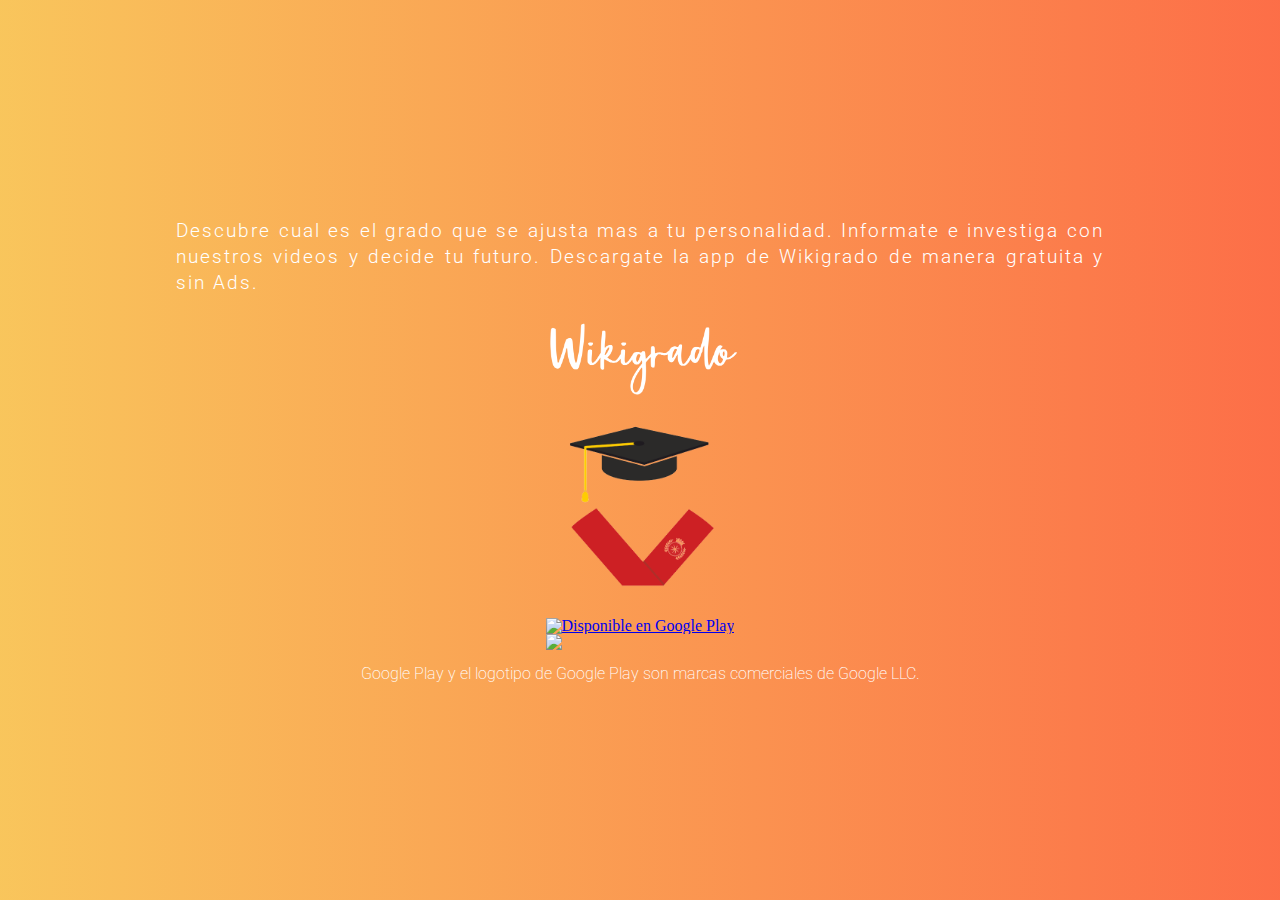
==== index.html @ e0a94f57 "inital commit, still have to change texts" ====
<!DOCTYPE html>
<html lang="en" dir="ltr">
  <head>
    <meta charset="utf-8">
    <title>Wikigrado</title>
    <link rel="stylesheet" href="css/index.css">
    <link href="https://fonts.googleapis.com/css?family=Roboto:100,300,400,500,700,900" rel="stylesheet">
    <link rel="stylesheet" href="https://stackpath.bootstrapcdn.com/bootstrap/4.1.1/css/bootstrap.min.css" integrity="sha384-WskhaSGFgHYWDcbwN70/dfYBj47jz9qbsMId/iRN3ewGhXQFZCSftd1LZCfmhktB" crossorigin="anonymous">
  </head>
  <body>
    <div class="container">
      <div class="row align-items-center justify-content-center">
        <div class="col-9 col-lg-7 description-container">
          <p>Descubre cual es el grado que se ajusta mas a tu personalidad. Informate e investiga con nuestros videos y decide tu futuro. Descargate la app de Wikigrado de manera gratuita y sin Ads.</p>
        </div>
        <div class="col-3 col-lg-5 img-container">
          <img src="img/wiki_white.png" alt="wikigrado" />
          <img src="img/logo.png" alt="logo" />
        </div>
      </div>
      <div class="row align-items-center justify-content-center">
        <a target="_blank" class="flexer-link" style="width: 21.5%;" href='http://play.google.com/store/?pcampaignid=MKT-Other-global-all-co-prtnr-py-PartBadge-Mar2515-1'><img alt='Disponible en Google Play' src='https://play.google.com/intl/en_us/badges/images/generic/es_badge_web_generic.png'/></a>
        <a target="_blank" class="flexer-link" style="width: 20%;" href="https://itunes.apple.com/us/app/netflix/id363590051?mt=8"><img src="https://linkmaker.itunes.apple.com/assets/shared/badges/es-mx/appstore-lrg.svg" /></a>
      </div>
      <footer>
        <small>Google Play y el logotipo de Google Play son marcas comerciales de Google LLC.</small>
      </footer>
    </div>
  </body>
</html>
---- css/index.css ----
/* http://meyerweb.com/eric/tools/css/reset/
   v2.0 | 20110126
   License: none (public domain)
*/

html, body, div, span, applet, object, iframe,
h1, h2, h3, h4, h5, h6, p, blockquote, pre,
a, abbr, acronym, address, big, cite, code,
del, dfn, em, img, ins, kbd, q, s, samp,
small, strike, strong, sub, sup, tt, var,
b, u, i, center,
dl, dt, dd, ol, ul, li,
fieldset, form, label, legend,
table, caption, tbody, tfoot, thead, tr, th, td,
article, aside, canvas, details, embed,
figure, figcaption, footer, header, hgroup,
menu, nav, output, ruby, section, summary,
time, mark, audio, video {
	margin: 0;
	padding: 0;
	border: 0;
	font-size: 100%;
	font: inherit;
	vertical-align: baseline;
}
/* HTML5 display-role reset for older browsers */
article, aside, details, figcaption, figure,
footer, header, hgroup, menu, nav, section {
	display: block;
}
body {
	line-height: 1;
}
ol, ul {
	list-style: none;
}
blockquote, q {
	quotes: none;
}
blockquote:before, blockquote:after,
q:before, q:after {
	content: '';
	content: none;
}
table {
	border-collapse: collapse;
	border-spacing: 0;
}

body {
  background: #fc4a1a;
  background: -webkit-gradient(linear, left top, right top, from(rgba(247, 183, 51, .8)), to(rgba(252, 74, 26, .8)));
  background: linear-gradient(to right, rgba(247, 183, 51, .8), rgba(252, 74, 26, .8));
}

.container {
  max-width: 75vw;
  min-height: 100vh;
  margin: auto;
  display: flex;
  justify-content: center;
  align-items: center;
  overflow: hidden;
  flex-direction: column;
}

.container .row {
  padding-bottom: 16px;
}

.container .img-container img {
  display: block;
  max-width: 100%;
  width: 200px;
  margin: auto;
}

.container .description-container {
  padding: 16px;
}

.container .description-container p {
  color: white;
  text-align: justify;
  font-family: 'roboto';
  font-weight: 300;
  font-size: 1.2em;
  line-height: 1.35em;
  letter-spacing: 2px;
}

.container .store-links {
  display: block;
  width: 100%;
}

img {
  max-width: 100%;
  display: block;
}

footer {
  text-align: center;
  color: white;
  font-family: 'roboto';
  padding-bottom: 16px;
}

footer small {
  font-weight: 200;
}
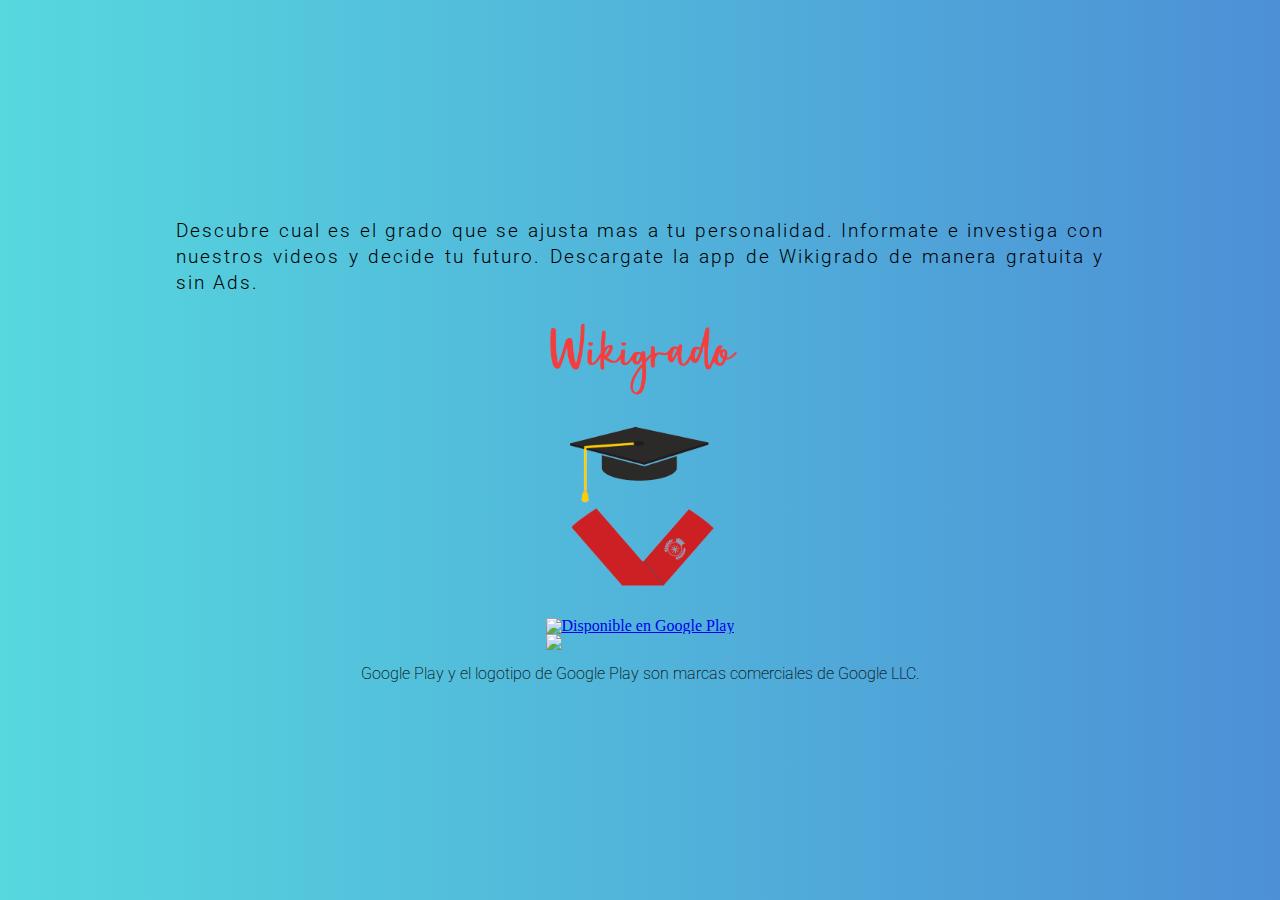
==== commit d6745b7f: "new colors" ====
--- a/index.html
+++ b/index.html
@@ -2,6 +2,7 @@
 <html lang="en" dir="ltr">
   <head>
     <meta charset="utf-8">
+    <meta name="viewport" content="width=device-width, initial-scale=1, shrink-to-fit=no">
     <title>Wikigrado</title>
     <link rel="stylesheet" href="css/index.css">
     <link href="https://fonts.googleapis.com/css?family=Roboto:100,300,400,500,700,900" rel="stylesheet">
@@ -10,17 +11,17 @@
   <body>
     <div class="container">
       <div class="row align-items-center justify-content-center">
-        <div class="col-9 col-lg-7 description-container">
+        <div class="col-sm-12 col-md-9 col-lg-7 description-container">
           <p>Descubre cual es el grado que se ajusta mas a tu personalidad. Informate e investiga con nuestros videos y decide tu futuro. Descargate la app de Wikigrado de manera gratuita y sin Ads.</p>
         </div>
-        <div class="col-3 col-lg-5 img-container">
-          <img src="img/wiki_white.png" alt="wikigrado" />
+        <div class="col-sm-12 col-md-3 col-lg-5 img-container">
+          <img src="img/wiki_red.png" alt="wikigrado" />
           <img src="img/logo.png" alt="logo" />
         </div>
       </div>
       <div class="row align-items-center justify-content-center">
-        <a target="_blank" class="flexer-link" style="width: 21.5%;" href='http://play.google.com/store/?pcampaignid=MKT-Other-global-all-co-prtnr-py-PartBadge-Mar2515-1'><img alt='Disponible en Google Play' src='https://play.google.com/intl/en_us/badges/images/generic/es_badge_web_generic.png'/></a>
-        <a target="_blank" class="flexer-link" style="width: 20%;" href="https://itunes.apple.com/us/app/netflix/id363590051?mt=8"><img src="https://linkmaker.itunes.apple.com/assets/shared/badges/es-mx/appstore-lrg.svg" /></a>
+        <a target="_blank" class="google-link" href='http://play.google.com/store/?pcampaignid=MKT-Other-global-all-co-prtnr-py-PartBadge-Mar2515-1'><img alt='Disponible en Google Play' src='https://play.google.com/intl/en_us/badges/images/generic/es_badge_web_generic.png'/></a>
+        <a target="_blank" class="apple-link" href="https://itunes.apple.com/us/app/netflix/id363590051?mt=8"><img src="https://linkmaker.itunes.apple.com/assets/shared/badges/es-mx/appstore-lrg.svg" /></a>
       </div>
       <footer>
         <small>Google Play y el logotipo de Google Play son marcas comerciales de Google LLC.</small>
--- a/css/index.css
+++ b/css/index.css
@@ -48,9 +48,9 @@
 }
 
 body {
-  background: #fc4a1a;
-  background: -webkit-gradient(linear, left top, right top, from(rgba(247, 183, 51, .8)), to(rgba(252, 74, 26, .8)));
-  background: linear-gradient(to right, rgba(247, 183, 51, .8), rgba(252, 74, 26, .8));
+  background: rgb(44, 206, 214);
+	background: -webkit-gradient(linear, left top, right top, from(rgba(44, 206, 214, 0.8)), to(rgba(32, 116, 204, 0.8)));
+  background: linear-gradient(to right, rgba(44, 206, 214, 0.8), rgba(32, 116, 204, 0.8));
 }
 
 .container {
@@ -80,7 +80,7 @@
 }
 
 .container .description-container p {
-  color: white;
+  color: black;
   text-align: justify;
   font-family: 'roboto';
   font-weight: 300;
@@ -101,7 +101,7 @@
 
 footer {
   text-align: center;
-  color: white;
+  color: black;
   font-family: 'roboto';
   padding-bottom: 16px;
 }
@@ -109,3 +109,21 @@
 footer small {
   font-weight: 200;
 }
+
+.apple-link {
+  width: 20%;
+}
+
+.google-link {
+  width: 21.5%;
+}
+
+@media all and (max-width: 420px) {
+  .apple-link {
+    width: 40%;
+  }
+
+  .google-link {
+    width: 45%;
+  }
+}
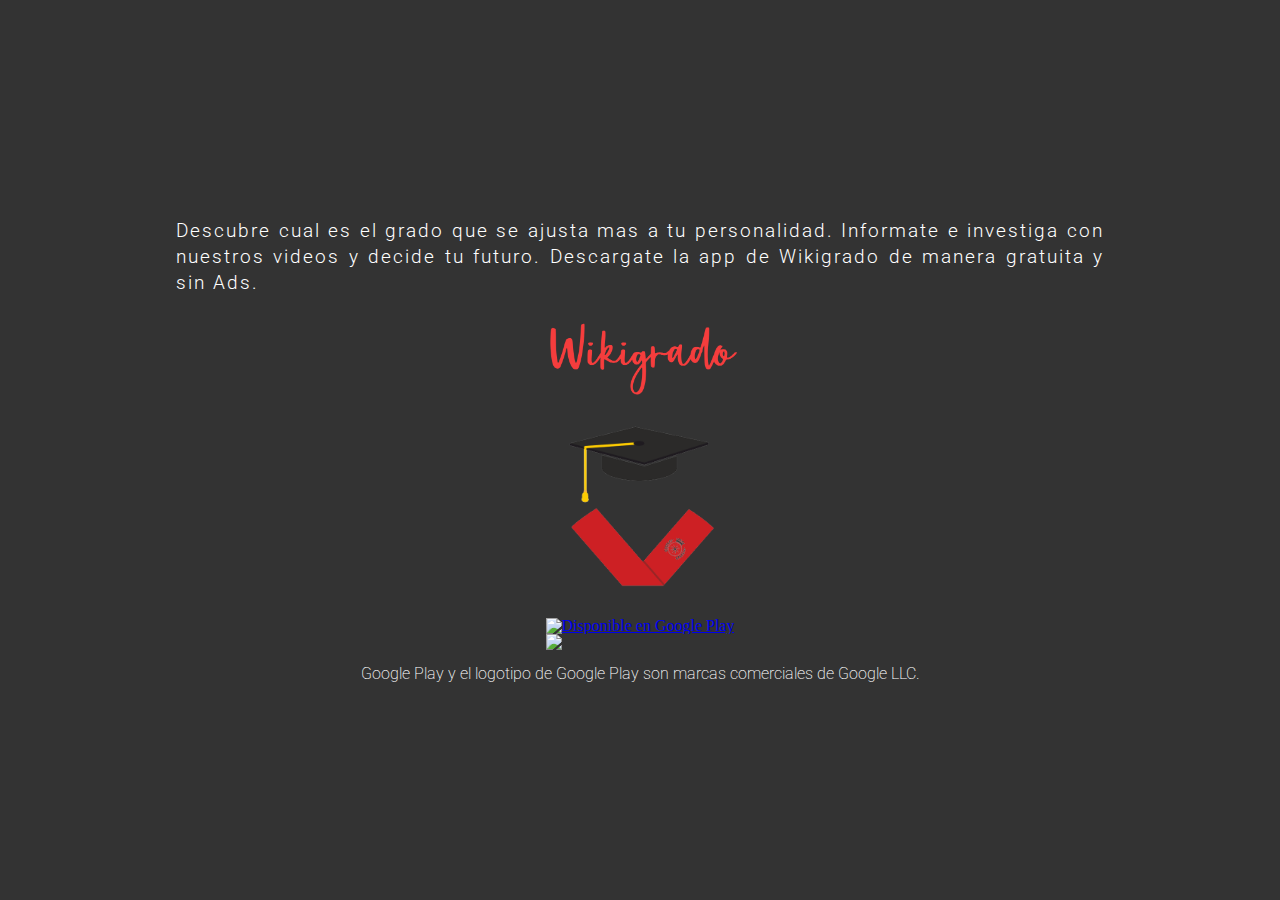
==== commit 704c583b: "change web colors" ====
--- a/index.html
+++ b/index.html
@@ -11,10 +11,10 @@
   <body>
     <div class="container">
       <div class="row align-items-center justify-content-center">
-        <div class="col-sm-12 col-md-9 col-lg-7 description-container">
+        <div class="col-sm-12 col-md-9 col-lg-7 description-container order-md-1 order-sm-11">
           <p>Descubre cual es el grado que se ajusta mas a tu personalidad. Informate e investiga con nuestros videos y decide tu futuro. Descargate la app de Wikigrado de manera gratuita y sin Ads.</p>
         </div>
-        <div class="col-sm-12 col-md-3 col-lg-5 img-container">
+        <div class="col-sm-12 col-md-3 col-lg-5 img-container order-md-11 order-sm-1">
           <img src="img/wiki_red.png" alt="wikigrado" />
           <img src="img/logo.png" alt="logo" />
         </div>
--- a/css/index.css
+++ b/css/index.css
@@ -48,9 +48,7 @@
 }
 
 body {
-  background: rgb(44, 206, 214);
-	background: -webkit-gradient(linear, left top, right top, from(rgba(44, 206, 214, 0.8)), to(rgba(32, 116, 204, 0.8)));
-  background: linear-gradient(to right, rgba(44, 206, 214, 0.8), rgba(32, 116, 204, 0.8));
+  background-color: #333 !important;
 }
 
 .container {
@@ -80,7 +78,7 @@
 }
 
 .container .description-container p {
-  color: black;
+  color: white;
   text-align: justify;
   font-family: 'roboto';
   font-weight: 300;
@@ -101,7 +99,7 @@
 
 footer {
   text-align: center;
-  color: black;
+  color: white;
   font-family: 'roboto';
   padding-bottom: 16px;
 }
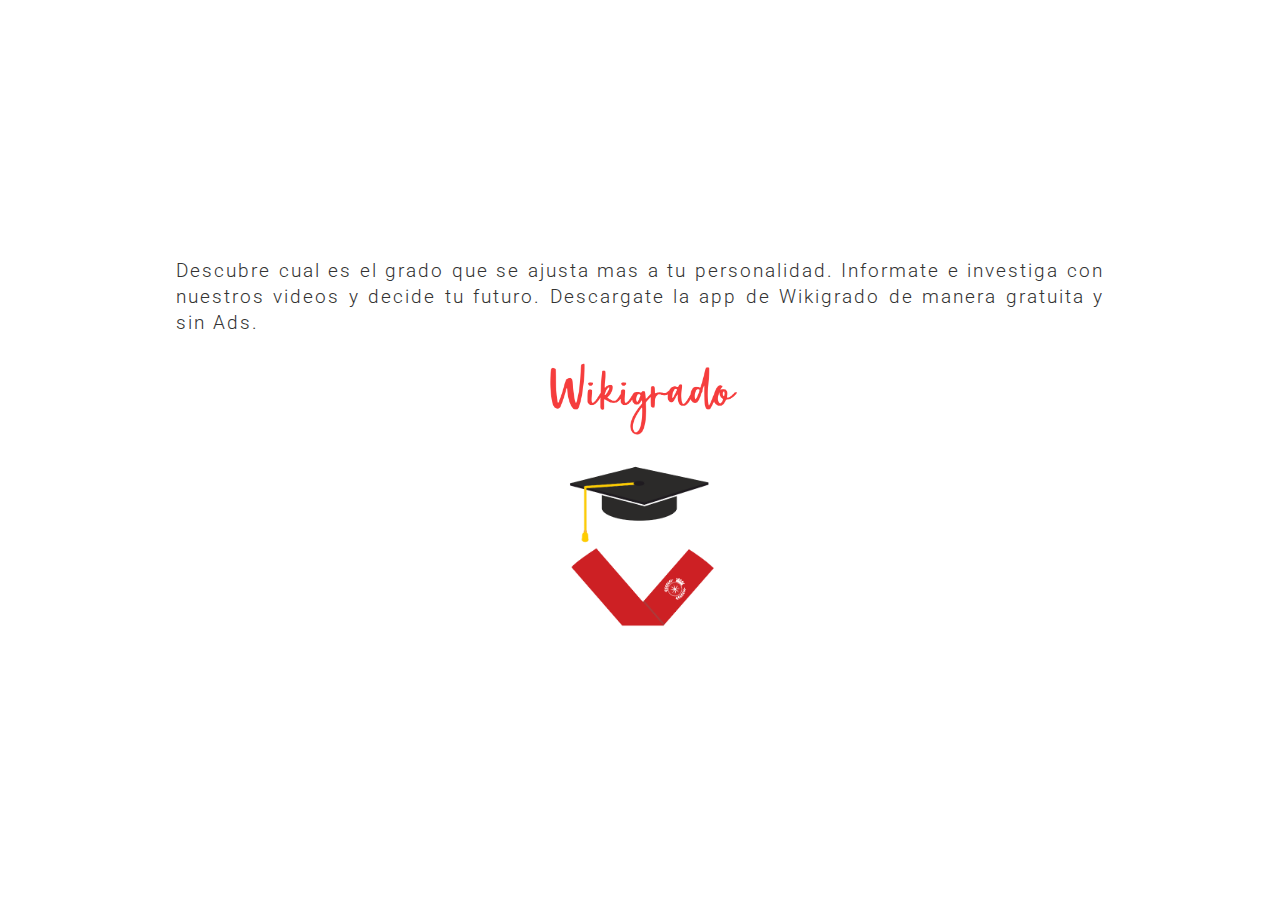
==== commit 31e8ac17: "last changes before publishing" ====
--- a/index.html
+++ b/index.html
@@ -3,6 +3,12 @@
   <head>
     <meta charset="utf-8">
     <meta name="viewport" content="width=device-width, initial-scale=1, shrink-to-fit=no">
+    <meta name="title" content="Wikigrado">
+    <meta name="description" content="Wikigrado, la app que te ayudara a saber mas sobre grados y universidades de una forma dinamica y divertida.">
+    <meta name="keywords" content="wiki, grado, wikigrado, grado, universidad, universitario, busqueda, colegio, colegio mayor, videos de grados">
+    <meta name="robots" content="index, nofollow">
+    <meta http-equiv="Content-Type" content="text/html; charset=utf-8">
+    <meta name="language" content="Spanish">
     <title>Wikigrado</title>
     <link rel="stylesheet" href="css/index.css">
     <link href="https://fonts.googleapis.com/css?family=Roboto:100,300,400,500,700,900" rel="stylesheet">
@@ -19,11 +25,11 @@
           <img src="img/logo.png" alt="logo" />
         </div>
       </div>
-      <div class="row align-items-center justify-content-center">
+      <div style="display: none !important;" class="row align-items-center justify-content-center">
         <a target="_blank" class="google-link" href='http://play.google.com/store/?pcampaignid=MKT-Other-global-all-co-prtnr-py-PartBadge-Mar2515-1'><img alt='Disponible en Google Play' src='https://play.google.com/intl/en_us/badges/images/generic/es_badge_web_generic.png'/></a>
         <a target="_blank" class="apple-link" href="https://itunes.apple.com/us/app/netflix/id363590051?mt=8"><img src="https://linkmaker.itunes.apple.com/assets/shared/badges/es-mx/appstore-lrg.svg" /></a>
       </div>
-      <footer>
+      <footer style="display: none !important;">
         <small>Google Play y el logotipo de Google Play son marcas comerciales de Google LLC.</small>
       </footer>
     </div>
--- a/css/index.css
+++ b/css/index.css
@@ -48,7 +48,7 @@
 }
 
 body {
-  background-color: #333 !important;
+  background-color: #FFF !important;
 }
 
 .container {
@@ -78,7 +78,7 @@
 }
 
 .container .description-container p {
-  color: white;
+  color: #333;
   text-align: justify;
   font-family: 'roboto';
   font-weight: 300;
@@ -99,7 +99,7 @@
 
 footer {
   text-align: center;
-  color: white;
+  color: #333;
   font-family: 'roboto';
   padding-bottom: 16px;
 }
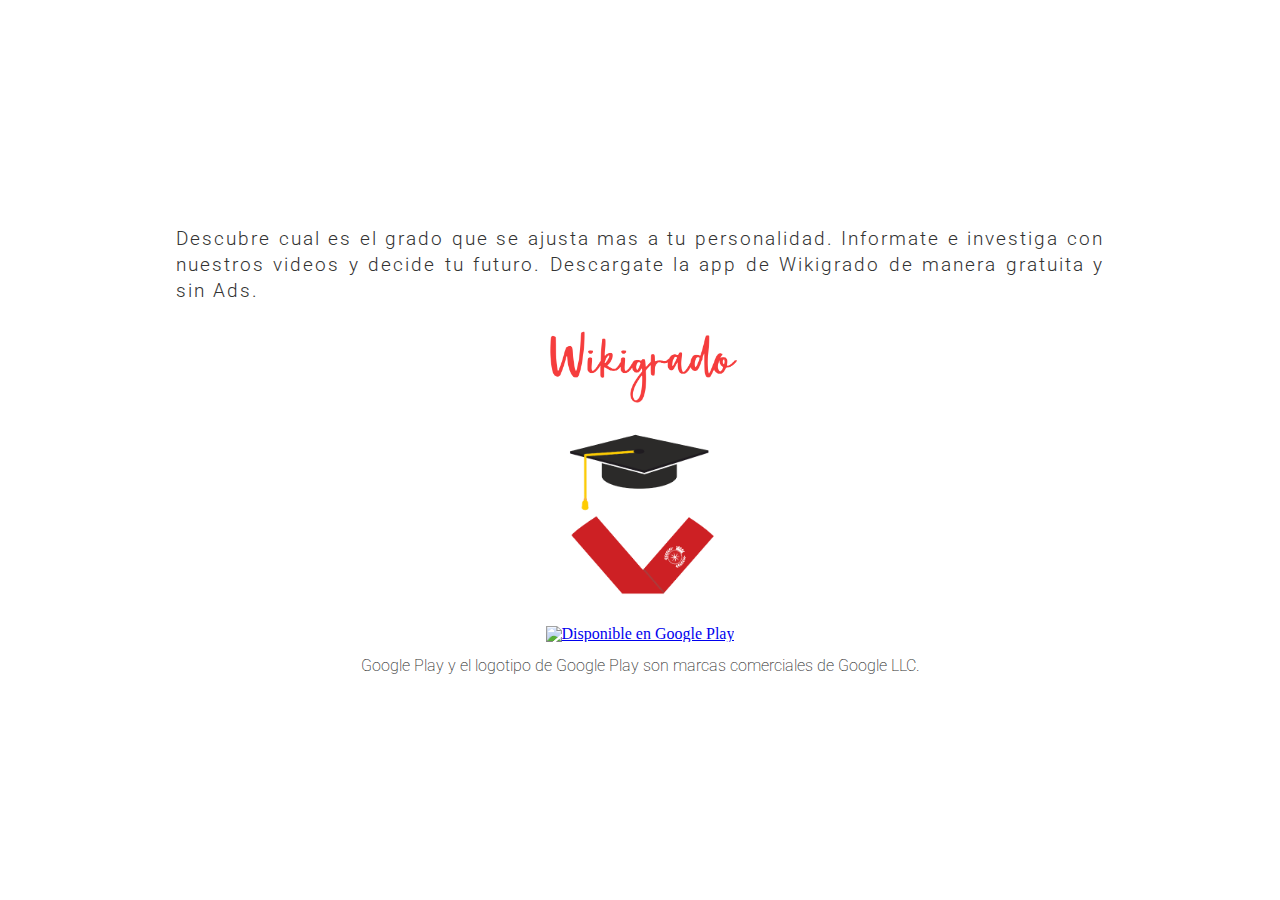
==== commit 959eda83: "wikigrado play store link" ====
--- a/index.html
+++ b/index.html
@@ -25,11 +25,11 @@
           <img src="img/logo.png" alt="logo" />
         </div>
       </div>
-      <div style="display: none !important;" class="row align-items-center justify-content-center">
-        <a target="_blank" class="google-link" href='http://play.google.com/store/?pcampaignid=MKT-Other-global-all-co-prtnr-py-PartBadge-Mar2515-1'><img alt='Disponible en Google Play' src='https://play.google.com/intl/en_us/badges/images/generic/es_badge_web_generic.png'/></a>
-        <a target="_blank" class="apple-link" href="https://itunes.apple.com/us/app/netflix/id363590051?mt=8"><img src="https://linkmaker.itunes.apple.com/assets/shared/badges/es-mx/appstore-lrg.svg" /></a>
+      <div class="row align-items-center justify-content-center">
+        <a target="_blank" class="google-link" href='https://play.google.com/store/apps/details?id=es.wikigrado.www&pcampaignid=MKT-Other-global-all-co-prtnr-py-PartBadge-Mar2515-1'><img alt='Disponible en Google Play' src='https://play.google.com/intl/en_us/badges/images/generic/es_badge_web_generic.png'/></a>
+        <a style="display: none !important;" target="_blank" class="apple-link" href="https://itunes.apple.com/us/app/netflix/id363590051?mt=8"><img src="https://linkmaker.itunes.apple.com/assets/shared/badges/es-mx/appstore-lrg.svg" /></a>
       </div>
-      <footer style="display: none !important;">
+      <footer>
         <small>Google Play y el logotipo de Google Play son marcas comerciales de Google LLC.</small>
       </footer>
     </div>
